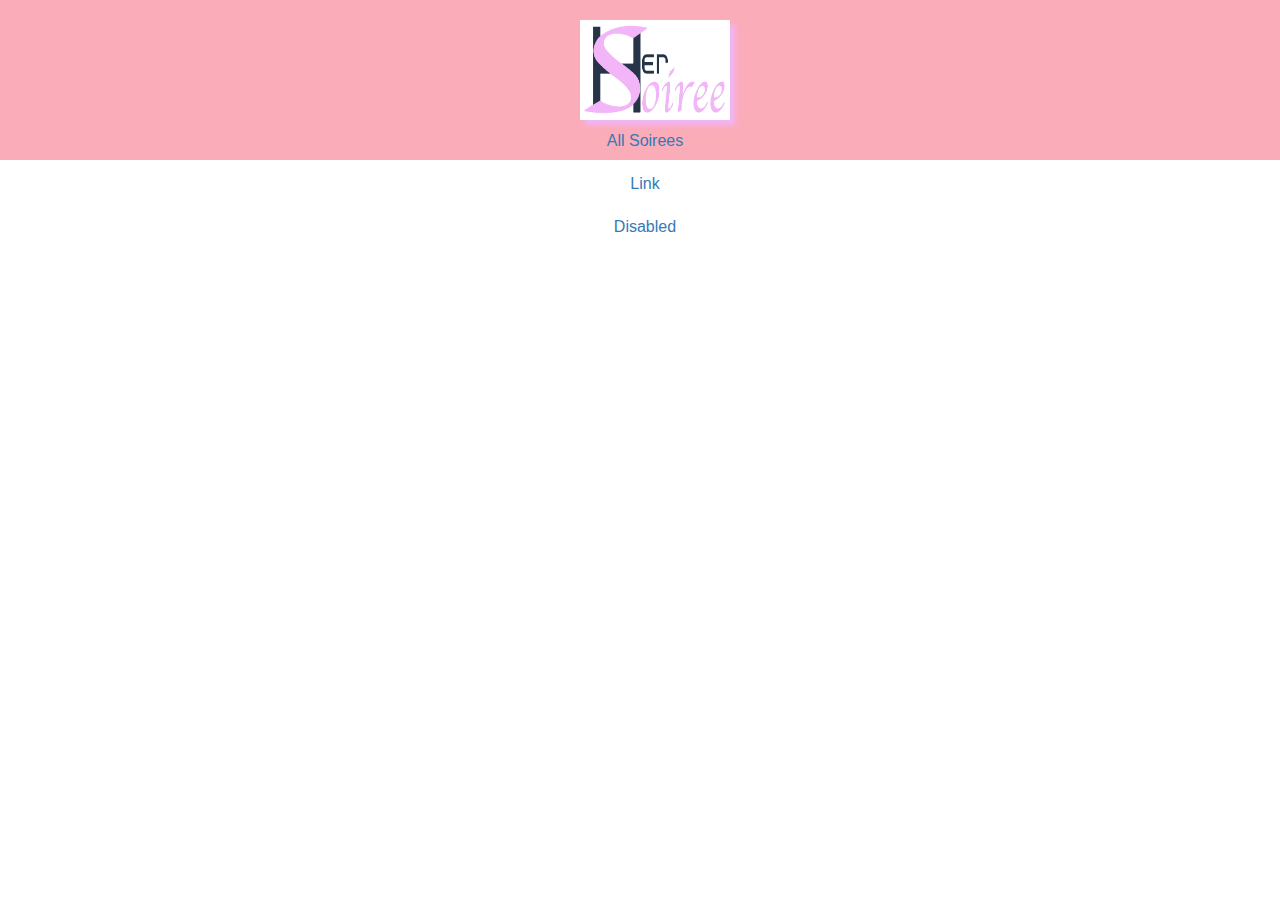
==== her_soiree.html @ cffd2116 "created individual page for events" ====
<!DOCTYPE html>
<html lang="en">
  <head>
    <meta charset="utf-8">
    <meta http-equiv="X-UA-Compatible" content="IE=edge">
    <meta name="viewport" content="width=device-width, initial-scale=1">
    <title>herSoiree</title>

    <link rel="stylesheet" href="https://maxcdn.bootstrapcdn.com/bootstrap/3.3.5/css/bootstrap.min.css">
    <link rel="stylesheet" href="https://maxcdn.bootstrapcdn.com/font-awesome/4.4.0/css/font-awesome.min.css">
    <link rel="stylesheet" href="https://bootswatch.com/4/minty/bootstrap.min.css">
    <link rel="stylesheet" href="style.css">

  </head>
  <header id="header">
    <img src="images/herSoiree-word-logo.jpg" id="her_soiree_logo">
    <ul class="nav" id="navlinks">
  <li class="nav-item">
    <a class="nav-link" href="/showall.html">All Soirees</a>
  </li>
  <li class="nav-item">
    <a class="nav-link" href="/">Link</a>
  </li>
  <li class="nav-item">
    <a class="nav-link disabled" href="/">Disabled</a>
  </li>
</ul>
  </header>
  <main class="container" id="maincontainer">
    <section class="row">

    </section>
  </main>


  <script src="shared.js" type="text/javascript"></script>
  <script src="her_soiree.js" type="text/javascript"></script>
  </body>
</html>
---- style.css ----
body{
  background-color: white;
}

#header{
  width: 100%;
  height: 160px;
  margin-bottom: 0;
  border-radius: 0;
  background-color: #FBACB9;
  color: white;
  font-size: 16px;
  text-align:center;
  border: 0;
  padding-left: 10px;
}
#her_soiree_logo{
  height: 100px;
  width: 150px;
  box-shadow: 5px 5px 5px #f1b5f7;
  background-color: white;
  margin-left: 20px;
  margin-top: 20px;
}
#navlinks{
  text-align: center;
}
#maincontainer{
  padding-top: 10px;
}
}
button {
  margin: 5px 5px 5px 5px;
}




footer {
  width: 100%;
  background-color: #FBACB9;
  padding: 3%;
  color: #ffffff;
}
.fa {
  padding: 20px;
  font-size: 30px;
  color: #ffffff;
}
@media (max-width: 600px) {
  .carousel-caption {
    display: none;
  }
  #icon {
    max-width: 150px;
  }
  h2 {
    font-size: 1.7em;
  }
}
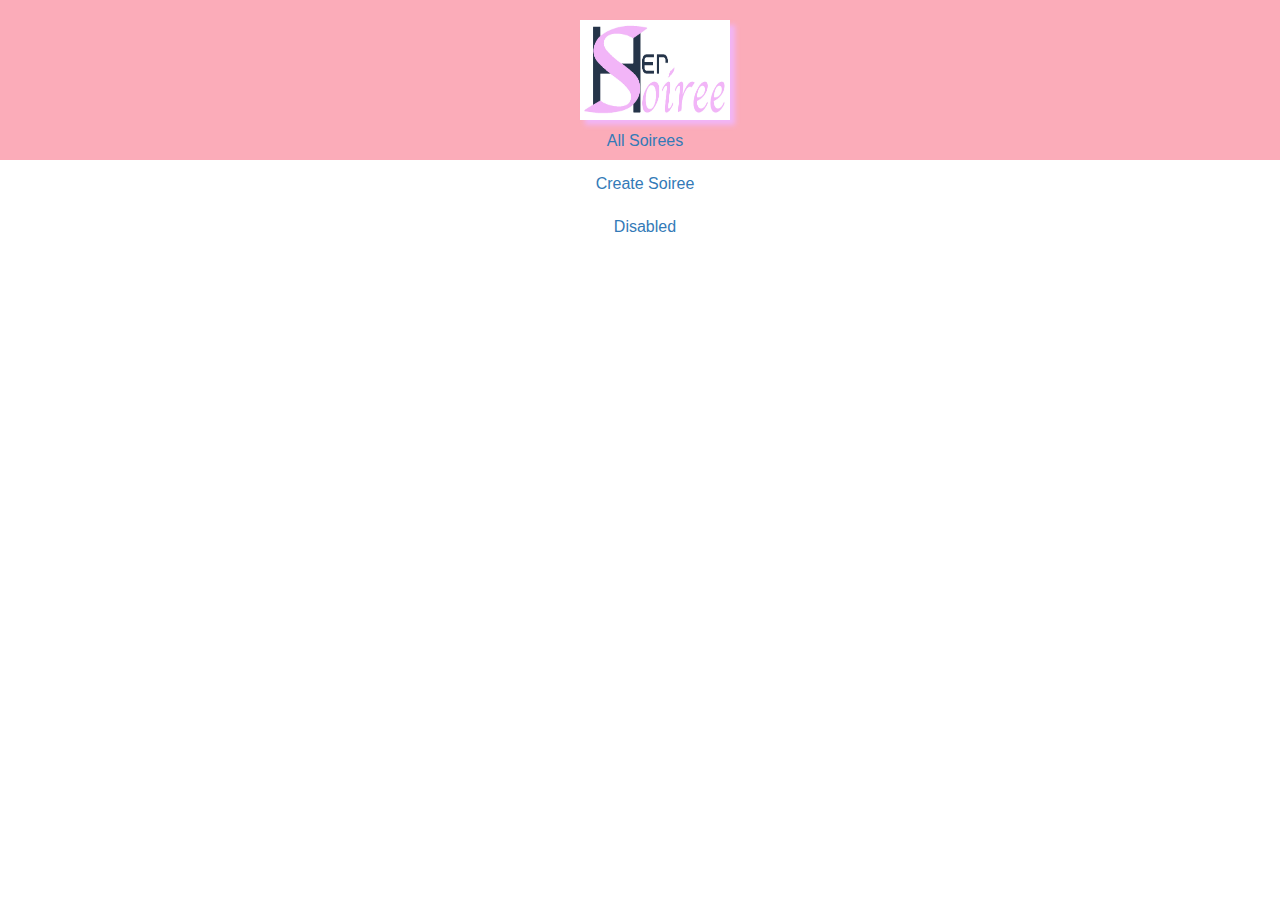
==== commit 21abc46d: "create form" ====
--- a/her_soiree.html
+++ b/her_soiree.html
@@ -16,10 +16,10 @@
     <img src="images/herSoiree-word-logo.jpg" id="her_soiree_logo">
     <ul class="nav" id="navlinks">
   <li class="nav-item">
-    <a class="nav-link" href="/showall.html">All Soirees</a>
+    <a class="nav-link" href="/">All Soirees</a>
   </li>
   <li class="nav-item">
-    <a class="nav-link" href="/">Link</a>
+    <a class="nav-link" href="/create.html">Create Soiree</a>
   </li>
   <li class="nav-item">
     <a class="nav-link disabled" href="/">Disabled</a>
